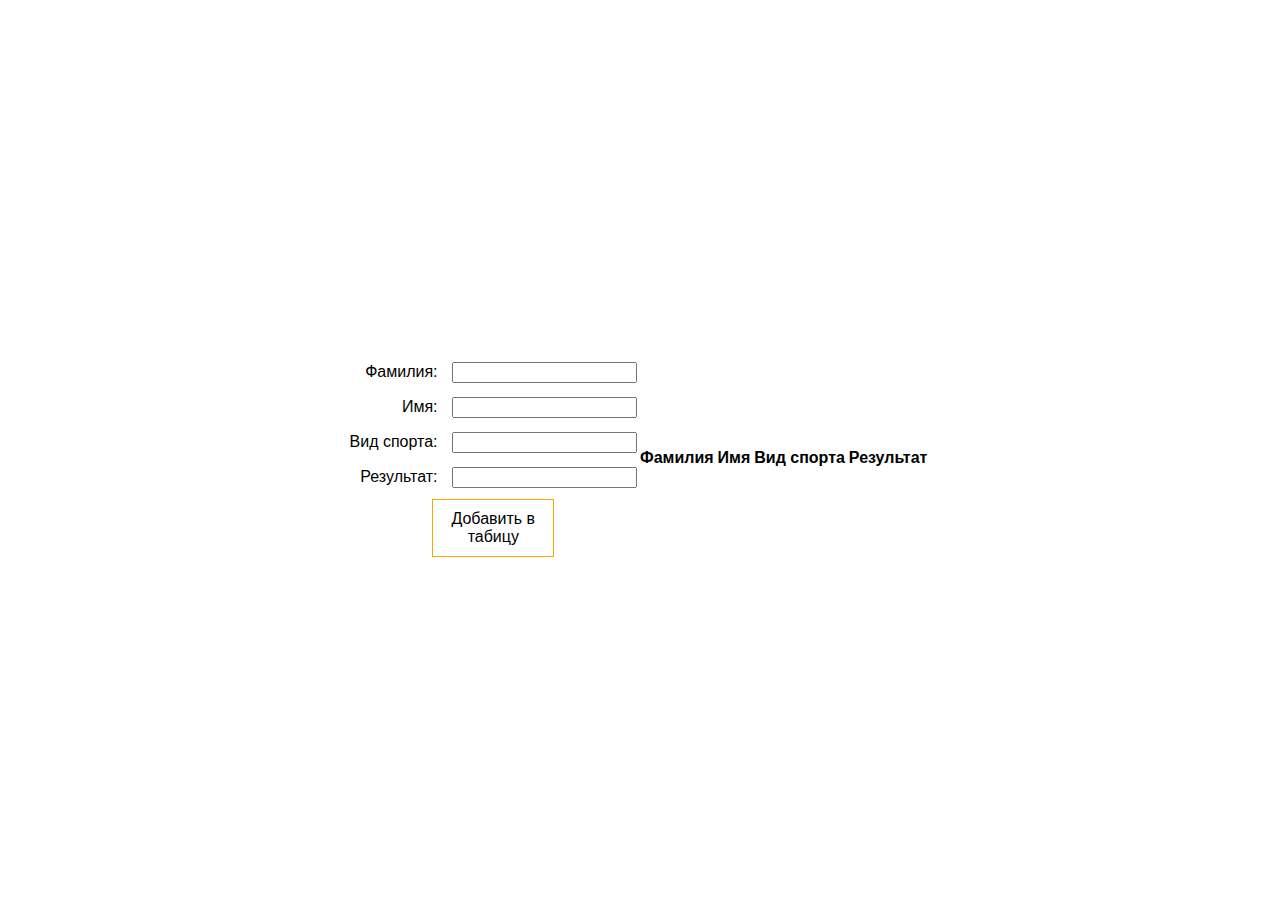
==== index.html @ 9902b9ee "Генерация строки и вставка в таблицу" ====
<!DOCTYPE html>
<html lang="ru">
<head>
    <meta charset="UTF-8">
    <meta name="viewport" content="width=device-width, initial-scale=1.0">
    <link rel="stylesheet" href="style.css">
    <title>Описать структуру</title>
</head>
<body>
    <div id="item">
        <div class="items">
            <label>Фамилия:</label>
            <input type="text" id="surname">
        </div>
        <div class="items">
            <label>Имя:</label>
            <input type="text" id="name">
        </div>
        <div class="items">
            <label>Вид спорта: </label>
            <input type="text" id="sport">
        </div>
        <div class="items">
            <label>Результат:</label>
            <input type="text" id="result">
        </div>
        <div class="submit" id="addButton">Добавить в табицу</div>
    </div>
    <!-- <div id="table"></div> -->
    
<table id="table" class="sortable">
    <thead>
        <tr>
            <th>Фамилия</th>
            <th>Имя</th>
            <th>Вид спорта</th>
            <th>Результат</th>
        </tr>
    </thead>
</table>

        <!-- <form action="" id="add_persons" method="post" onsubmit="addRow();return false;">
        <fieldset>
        <legend>Добавить участника</legend>
            <ul>
                <li>
                    <label for="name">Фамилия</label>
                    <input type="text" name="surnname" id="surnname" value="" size="12" tabindex="1" />
                </li>
                <li>
                    <label for="initials">Имя</label>
                    <input type="text" name="name" id="name" value="" size="12" tabindex="2" />
                </li>
                <li>
                    <label for="posada">Вид спорта</label>
                    <input type="text" name="sport" id="sport" value="" size="12" tabindex="3" />
                </li>
                <li>
                    <label for="posada">Результат</label>
                    <input type="text" name="result" id="result" value="" size="12" tabindex="4" />
                </li>
                <li>
                    <label for="subm"></label>
                    <input type="submit" name="subm" class="submit" value="Добавить" tabindex="5" />
                </li>
            </ul>
        </fieldset>
        </form> -->
    <script src="jquery-3.4.1.min.js"></script>
    <script src="script.js"></script>
</body>
</html>
---- style.css ----
body {
	display: flex;
	justify-content: center;
	align-items: center;
	height: 100vh;
	font-family: Arial, Helvetica, sans-serif;
}
.items {
    clear: both;
    text-align: right;
    line-height: 25px;
    margin-bottom: 10px;
}
label {
    padding-right: 10px;
}
.item{
    float: left;
    
}
.submit {
    cursor: pointer;
    width: 100px;
    border: 1px solid orange;
    text-align: center;
    padding: 10px;
    margin: 0 auto;
}
.submit:hover {
    background: orange;
}
.sortable td{
    border: 1px solid springgreen;
}
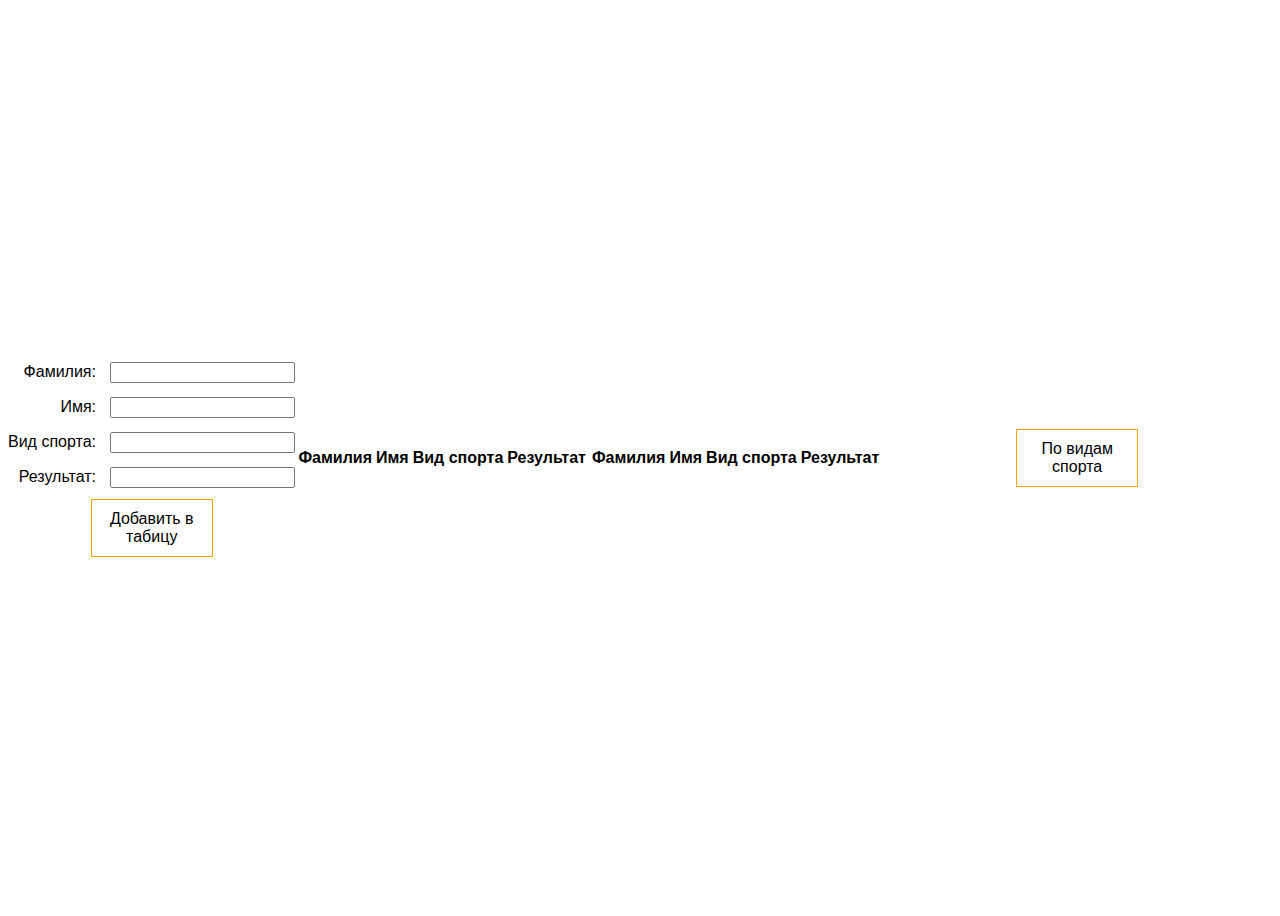
==== commit b8d91f93: "Сортировка" ====
--- a/index.html
+++ b/index.html
@@ -39,6 +39,20 @@
     </thead>
 </table>
 
+<table class="tableSortSport sortable" id="tableSort">
+    <thead>
+        <tr>
+            <th>Фамилия</th>
+            <th>Имя</th>
+            <th>Вид спорта</th>
+            <th>Результат</th>
+        </tr>
+    </thead>
+</table>
+
+<!-- <div id="resultSortTab"></div>   -->
+<div class="submit" id="sortSport">По видам спорта</div>
+
         <!-- <form action="" id="add_persons" method="post" onsubmit="addRow();return false;">
         <fieldset>
         <legend>Добавить участника</legend>
--- a/style.css
+++ b/style.css
@@ -31,4 +31,4 @@
 }
 .sortable td{
     border: 1px solid springgreen;
-}+}
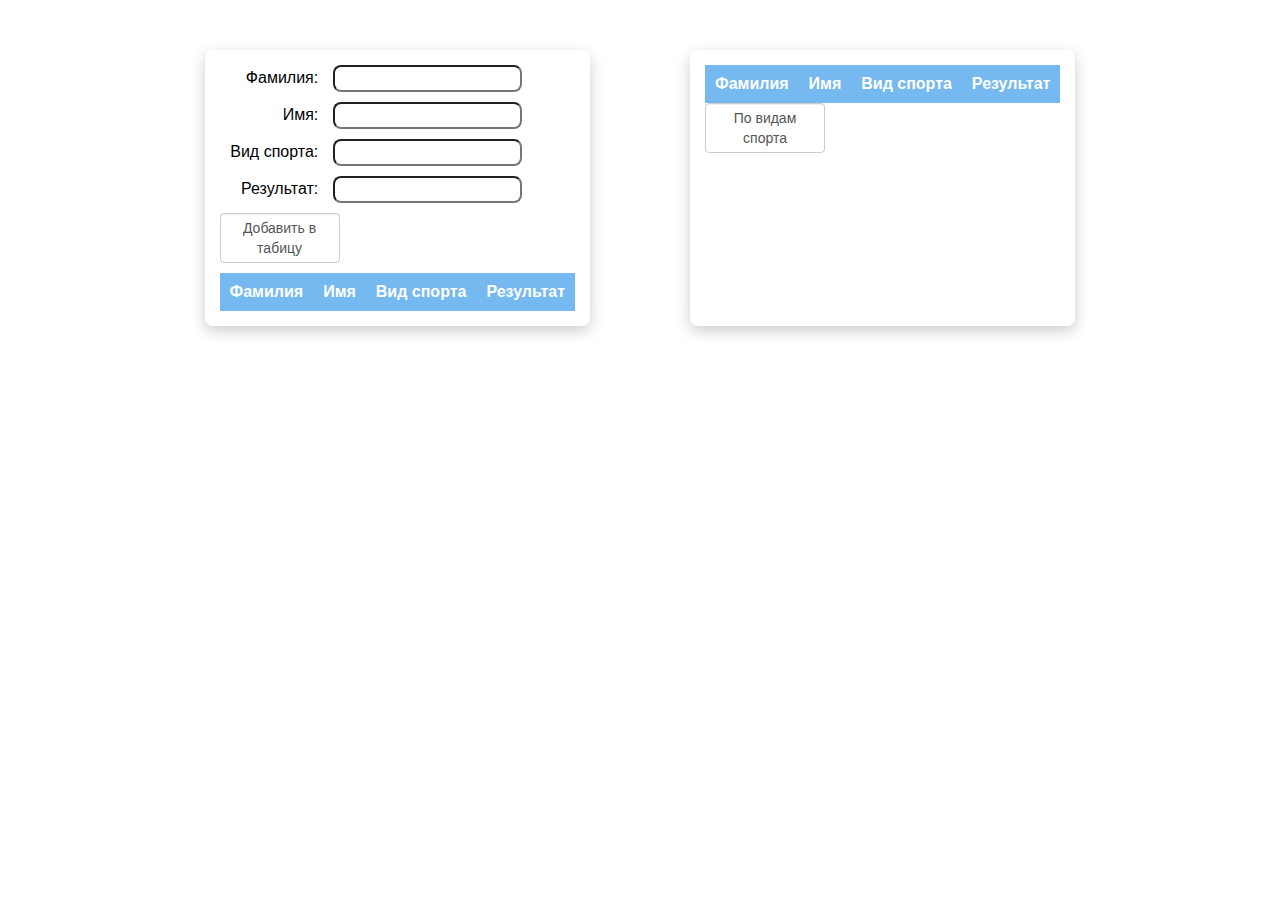
==== commit f8151721: "Вёрстка добавление в таблицу" ====
--- a/index.html
+++ b/index.html
@@ -7,79 +7,54 @@
     <title>Описать структуру</title>
 </head>
 <body>
-    <div id="item">
-        <div class="items">
-            <label>Фамилия:</label>
-            <input type="text" id="surname">
-        </div>
-        <div class="items">
-            <label>Имя:</label>
-            <input type="text" id="name">
-        </div>
-        <div class="items">
-            <label>Вид спорта: </label>
-            <input type="text" id="sport">
-        </div>
-        <div class="items">
-            <label>Результат:</label>
-            <input type="text" id="result">
+    <div class="item">
+        <div class="form">
+            <div class="items">
+                <label>Фамилия:</label>
+                <input type="text" id="surname">
+            </div>
+            <div class="items">
+                <label>Имя:</label>
+                <input type="text" id="name">
+            </div>
+            <div class="items">
+                <label>Вид спорта: </label>
+                <input type="text" id="sport">
+            </div>
+            <div class="items">
+                <label>Результат:</label>
+                <input type="text" id="result">
+            </div>
         </div>
         <div class="submit" id="addButton">Добавить в табицу</div>
+    
+        <table id="table" class="sortable">
+            <thead>
+                <tr>
+                    <th>Фамилия</th>
+                    <th>Имя</th>
+                    <th>Вид спорта</th>
+                    <th>Результат</th>
+                </tr>
+            </thead>
+        </table>
     </div>
-    <!-- <div id="table"></div> -->
-    
-<table id="table" class="sortable">
-    <thead>
-        <tr>
-            <th>Фамилия</th>
-            <th>Имя</th>
-            <th>Вид спорта</th>
-            <th>Результат</th>
-        </tr>
-    </thead>
-</table>
 
-<table class="tableSortSport sortable" id="tableSort">
-    <thead>
-        <tr>
-            <th>Фамилия</th>
-            <th>Имя</th>
-            <th>Вид спорта</th>
-            <th>Результат</th>
-        </tr>
-    </thead>
-</table>
+    <div class="sortSportBox">
+        <table class="tableSortSport sortable" id="tableSort">
+            <thead>
+                <tr>
+                    <th>Фамилия</th>
+                    <th>Имя</th>
+                    <th>Вид спорта</th>
+                    <th>Результат</th>
+                </tr>
+            </thead>
+        </table>
 
-<!-- <div id="resultSortTab"></div>   -->
-<div class="submit" id="sortSport">По видам спорта</div>
+        <div class="submit" id="sortSport">По видам спорта</div>
+    </div>
 
-        <!-- <form action="" id="add_persons" method="post" onsubmit="addRow();return false;">
-        <fieldset>
-        <legend>Добавить участника</legend>
-            <ul>
-                <li>
-                    <label for="name">Фамилия</label>
-                    <input type="text" name="surnname" id="surnname" value="" size="12" tabindex="1" />
-                </li>
-                <li>
-                    <label for="initials">Имя</label>
-                    <input type="text" name="name" id="name" value="" size="12" tabindex="2" />
-                </li>
-                <li>
-                    <label for="posada">Вид спорта</label>
-                    <input type="text" name="sport" id="sport" value="" size="12" tabindex="3" />
-                </li>
-                <li>
-                    <label for="posada">Результат</label>
-                    <input type="text" name="result" id="result" value="" size="12" tabindex="4" />
-                </li>
-                <li>
-                    <label for="subm"></label>
-                    <input type="submit" name="subm" class="submit" value="Добавить" tabindex="5" />
-                </li>
-            </ul>
-        </fieldset>
-        </form> -->
     <script src="jquery-3.4.1.min.js"></script>
     <script src="script.js"></script>
 </body>
--- a/style.css
+++ b/style.css
@@ -1,34 +1,84 @@
+* {
+    padding: 0;
+    margin: 0;
+    font-family: Arial, Helvetica, sans-serif;
+    box-sizing: border-box;
+}
+
+input:focus {
+    background-color: transparent;
+    outline: none;
+}
+
 body {
 	display: flex;
 	justify-content: center;
-	align-items: center;
-	height: 100vh;
-	font-family: Arial, Helvetica, sans-serif;
+}
+
+table {
+    border-collapse: collapse;
+}
+table th, table td {
+    text-align: center;
+    padding: 10px;
+}
+table th {
+    background-color: rgba(82, 168, 236, 0.8);
+    color: white;
+}
+table tr:nth-child(even) {
+    background: #f5f5f5;
+}
+table td:not(:last-child) {
+    border-right: 1px solid #ccc;
+}
+
+.form {
+   margin-right: 15%;
+}
+input {
+    border-radius: 8px;
+    padding: 4px;
+}
+.item{
+    box-shadow: 0 5px 15px rgba(0, 0, 0, 0.2);
+    border-radius: 8px;
+    padding: 15px;
+    margin: 50px;
 }
 .items {
     clear: both;
     text-align: right;
-    line-height: 25px;
     margin-bottom: 10px;
 }
 label {
     padding-right: 10px;
 }
-.item{
-    float: left;
-    
+
+.sortSportBox{
+    box-shadow: 0 5px 15px rgba(0, 0, 0, 0.2);
+    border-radius: 8px;
+    padding: 15px;
+    margin: 50px;
 }
+
 .submit {
     cursor: pointer;
-    width: 100px;
-    border: 1px solid orange;
+    background-color: #FFFFFF;
+    border: 1px solid #CCCCCC;
+    box-shadow: 0 1px 1px rgba(0, 0, 0, 0.075) inset;
+    transition: border 0.2s linear 0s, box-shadow 0.2s linear 0s;
+    border-radius: 4px;
+    color: #555555;
+    width: 120px;
+    font-size: 14px;
     text-align: center;
-    padding: 10px;
-    margin: 0 auto;
-}
-.submit:hover {
-    background: orange;
-}
-.sortable td{
-    border: 1px solid springgreen;
-}
+    line-height: 20px;
+    margin-bottom: 10px;
+    padding: 4px 6px;
+  }
+.submit:hover, .submit:focus {
+    border-color: rgba(82, 168, 236, 0.8);
+    box-shadow: 0 1px 1px rgba(0, 0, 0, 0.075) inset, 0 0 8px rgba(82, 168, 236, 0.6);
+    outline: 0 none;
+  }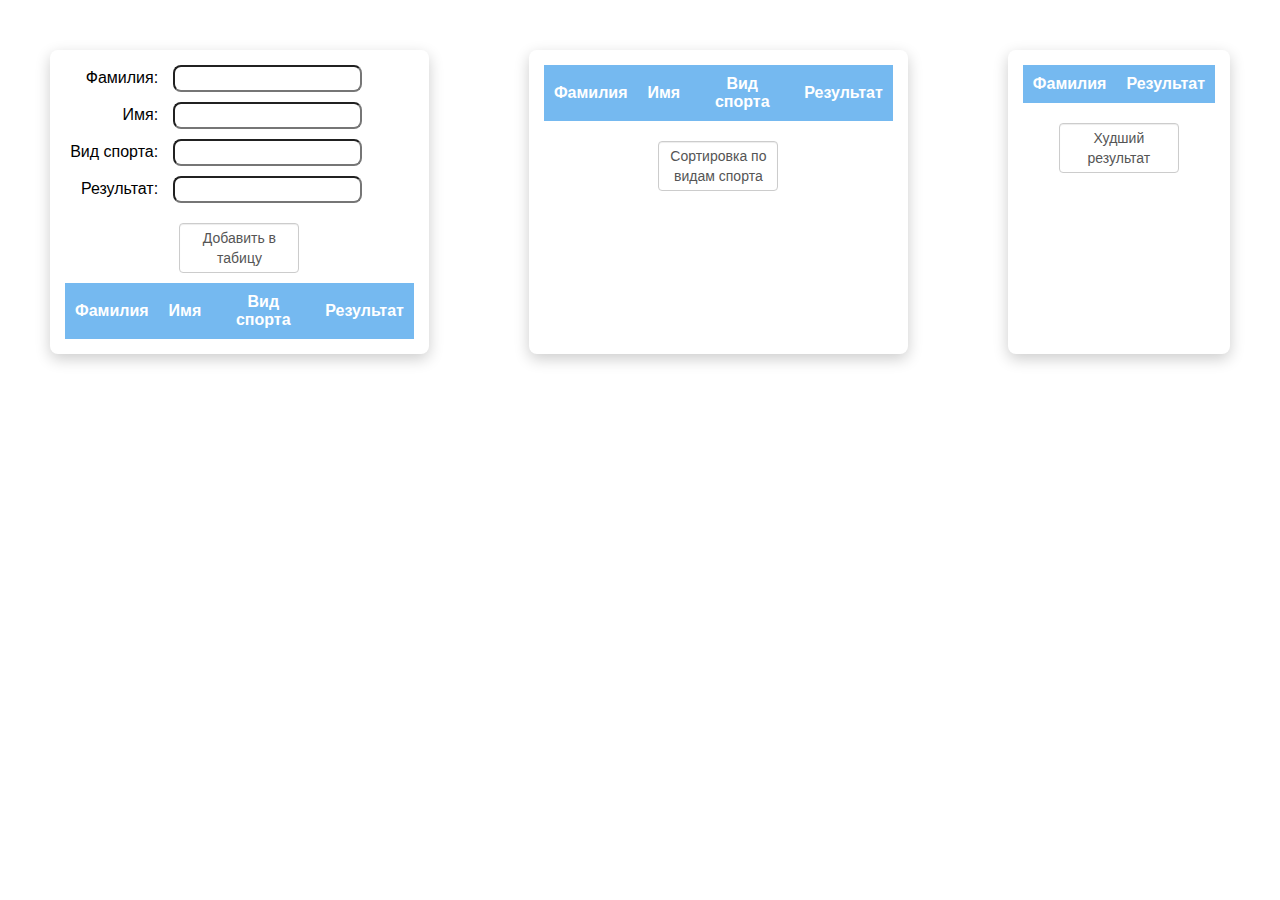
==== commit 785a13c3: "Валидация форм" ====
--- a/index.html
+++ b/index.html
@@ -23,12 +23,12 @@
             </div>
             <div class="items">
                 <label>Результат:</label>
-                <input type="text" id="result">
+                <input type="number" id="result">
             </div>
         </div>
         <div class="submit" id="addButton">Добавить в табицу</div>
     
-        <table id="table" class="sortable">
+        <table id="table">
             <thead>
                 <tr>
                     <th>Фамилия</th>
@@ -40,8 +40,8 @@
         </table>
     </div>
 
-    <div class="sortSportBox">
-        <table class="tableSortSport sortable" id="tableSort">
+    <div class="item">
+        <table id="tableSort">
             <thead>
                 <tr>
                     <th>Фамилия</th>
@@ -52,8 +52,20 @@
             </thead>
         </table>
 
-        <div class="submit" id="sortSport">По видам спорта</div>
+        <div class="submit" id="sortSport">Сортировка по видам спорта</div>
     </div>
+    <div class="item">
+        <table id="failsTable">
+            <thead>
+                <tr>
+                    <th>Фамилия</th>
+                    <th>Результат</th>
+                </tr>
+            </thead>
+        </table>
+        <div class="submit" id="failsResult">Худший результат</div>
+    </div>
+   
 
     <script src="jquery-3.4.1.min.js"></script>
     <script src="script.js"></script>
--- a/style.css
+++ b/style.css
@@ -1,84 +1,86 @@
 * {
-    padding: 0;
-    margin: 0;
-    font-family: Arial, Helvetica, sans-serif;
-    box-sizing: border-box;
+  padding: 0;
+  margin: 0;
+  font-family: Arial, Helvetica, sans-serif;
+  box-sizing: border-box;
 }
 
 input:focus {
-    background-color: transparent;
-    outline: none;
+  background-color: transparent;
+  outline: none;
 }
 
 body {
-	display: flex;
-	justify-content: center;
+  display: flex;
+  justify-content: center;
 }
 
 table {
-    border-collapse: collapse;
+  border-collapse: collapse;
 }
-table th, table td {
-    text-align: center;
-    padding: 10px;
+table th,
+table td {
+  text-align: center;
+  padding: 10px;
 }
 table th {
-    background-color: rgba(82, 168, 236, 0.8);
-    color: white;
+  background-color: rgba(82, 168, 236, 0.8);
+  color: white;
 }
 table tr:nth-child(even) {
-    background: #f5f5f5;
+  background: #f5f5f5;
 }
 table td:not(:last-child) {
-    border-right: 1px solid #ccc;
+  border-right: 1px solid #ccc;
 }
 
 .form {
-   margin-right: 15%;
+  margin-right: 15%;
 }
 input {
-    border-radius: 8px;
-    padding: 4px;
+  border-radius: 8px;
+  padding: 4px;
 }
-.item{
-    box-shadow: 0 5px 15px rgba(0, 0, 0, 0.2);
-    border-radius: 8px;
-    padding: 15px;
-    margin: 50px;
+.item {
+  box-shadow: 0 5px 15px rgba(0, 0, 0, 0.2);
+  border-radius: 8px;
+  padding: 15px;
+  margin: 50px;
 }
 .items {
-    clear: both;
-    text-align: right;
-    margin-bottom: 10px;
+  clear: both;
+  text-align: right;
+  margin-bottom: 10px;
 }
 label {
-    padding-right: 10px;
+  padding-right: 10px;
 }
-
-.sortSportBox{
-    box-shadow: 0 5px 15px rgba(0, 0, 0, 0.2);
-    border-radius: 8px;
-    padding: 15px;
-    margin: 50px;
+.sortSportBox {
+  box-shadow: 0 5px 15px rgba(0, 0, 0, 0.2);
+  border-radius: 8px;
+  padding: 15px;
+  margin: 50px;
 }
-
 .submit {
-    cursor: pointer;
-    background-color: #FFFFFF;
-    border: 1px solid #CCCCCC;
-    box-shadow: 0 1px 1px rgba(0, 0, 0, 0.075) inset;
-    transition: border 0.2s linear 0s, box-shadow 0.2s linear 0s;
-    border-radius: 4px;
-    color: #555555;
-    width: 120px;
-    font-size: 14px;
-    text-align: center;
-    line-height: 20px;
-    margin-bottom: 10px;
-    padding: 4px 6px;
-  }
-.submit:hover, .submit:focus {
-    border-color: rgba(82, 168, 236, 0.8);
-    box-shadow: 0 1px 1px rgba(0, 0, 0, 0.075) inset, 0 0 8px rgba(82, 168, 236, 0.6);
-    outline: 0 none;
-  }+  cursor: pointer;
+  background-color: #ffffff;
+  border: 1px solid #cccccc;
+  box-shadow: 0 1px 1px rgba(0, 0, 0, 0.075) inset;
+  transition: border 0.2s linear 0s, box-shadow 0.2s linear 0s;
+  border-radius: 4px;
+  color: #555555;
+  width: 120px;
+  font-size: 14px;
+  text-align: center;
+  line-height: 20px;
+  margin: 20px auto;
+  margin-bottom: 10px;
+  padding: 4px 6px;
+}
+.submit:hover,
+.submit:focus {
+  border-color: rgba(82, 168, 236, 0.8);
+  box-shadow: 0 1px 1px rgba(0, 0, 0, 0.075) inset,
+    0 0 8px rgba(82, 168, 236, 0.6);
+  outline: 0 none;
+}
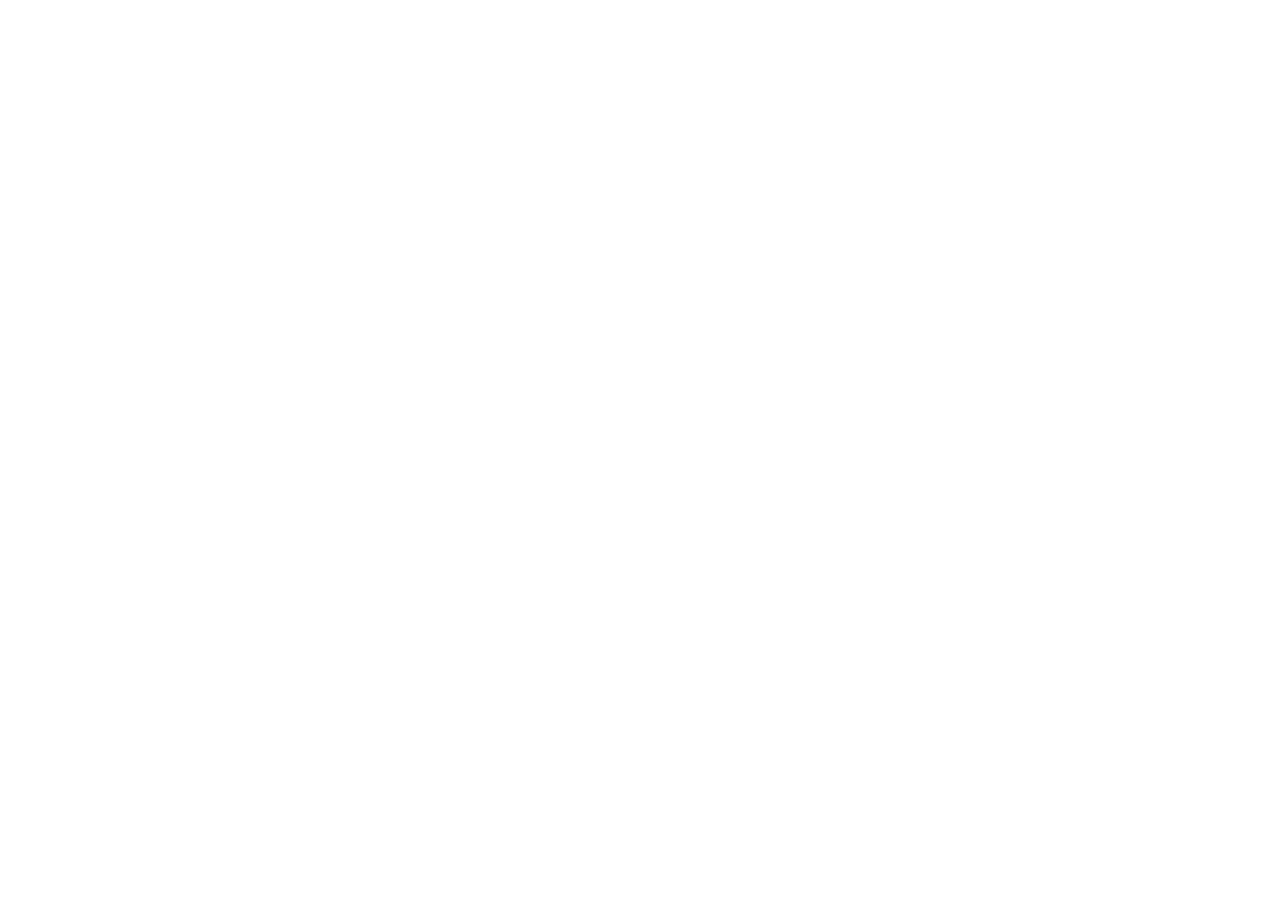
==== commit 2f3536bc: "task numbers" ====
--- a/index.html
+++ b/index.html
@@ -7,7 +7,7 @@
     <title>Описать структуру</title>
 </head>
 <body>
-    <div class="item">
+    <!-- <div class="item">
         <div class="form">
             <div class="items">
                 <label>Фамилия:</label>
@@ -64,8 +64,14 @@
             </thead>
         </table>
         <div class="submit" id="failsResult">Худший результат</div>
-    </div>
+    </div> -->
    
+    <!-- <div class="block">
+        <h1>введите скобки</h1>
+        <input type="text" id="brackets">
+        <div id="but">Проверка</div>
+        <div id="result"></div>
+    </div> -->
 
     <script src="jquery-3.4.1.min.js"></script>
     <script src="script.js"></script>
--- a/style.css
+++ b/style.css
@@ -84,3 +84,25 @@
     0 0 8px rgba(82, 168, 236, 0.6);
   outline: 0 none;
 }
+
+
+/* ===================================================== */
+/* .block {
+  padding: 10px;
+}
+#but {
+  cursor: pointer;
+  padding: 5px;
+  border: 1px solid orchid;
+  border-radius: 8px;
+  width: 100px;
+  text-align: center;
+  margin-top: 10px;
+}
+#but:hover {
+  background: silver;
+}
+#result {
+  width: 100%;
+  padding: 10px;
+} */
